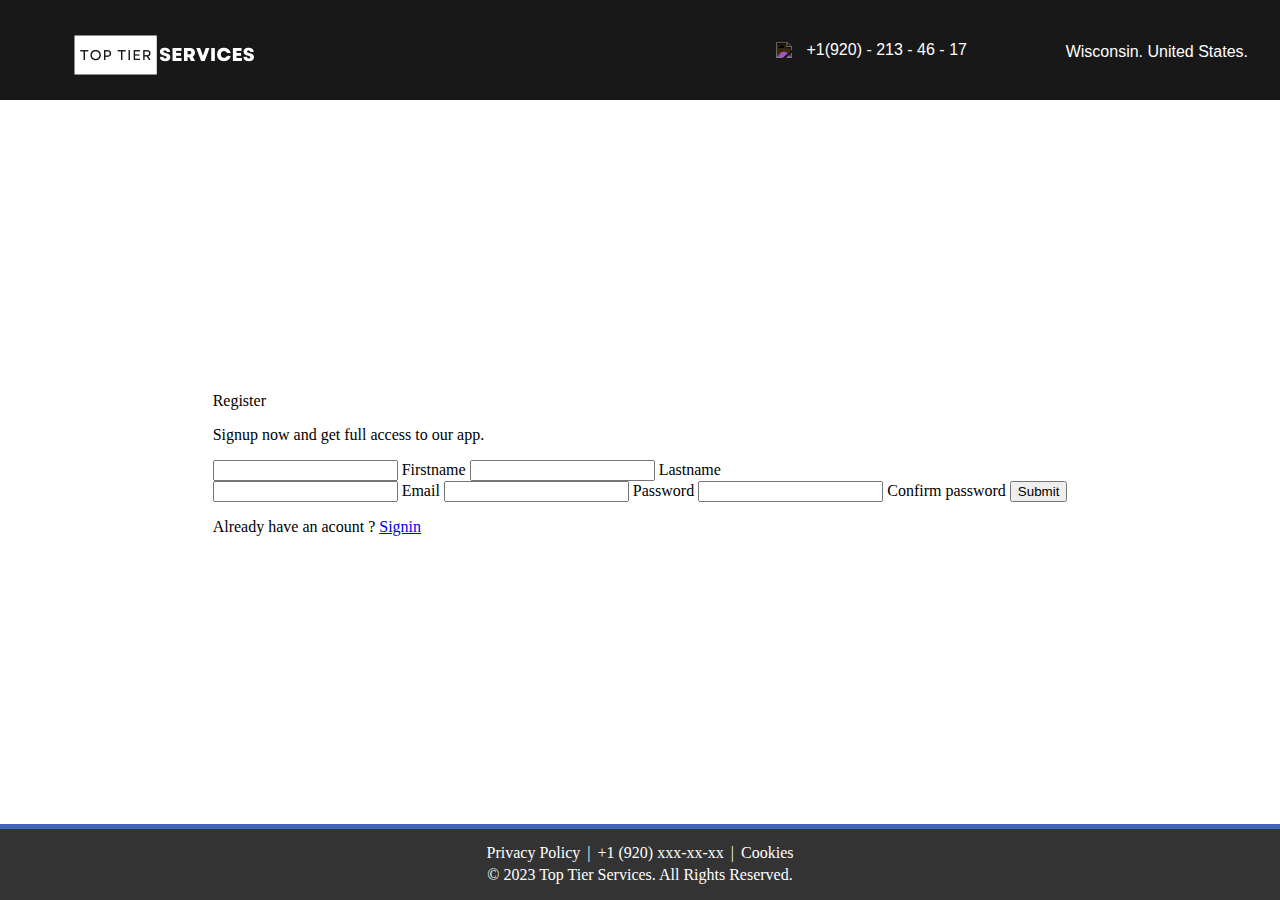
==== contact.html @ 98387a60 "0-" ====
<!DOCTYPE html>
<html lang="en">
<head>
    <meta charset="UTF-8">
    <meta http-equiv="X-UA-Compatible" content="IE=edge">
    <meta name="viewport" content="width=device-width, initial-scale=1.0">
    <link href="https://fonts.googleapis.com/css2?family=Raleway:wght@200&display=swap" rel="stylesheet">
    <link rel="stylesheet" href="style/css/hm.css" />
    <link rel="stylesheet" href="style/css/header.css" />
    <link rel="stylesheet" href="style/css/footer.css" />
    <title>Contact Us</title>
</head>
<body>
      <!-- Top level-->
      <div id="topBarContainer">
        <div id="fixBar">
                    <!-- Logo Strip -->
                <div id="topBarPanel">
                    <div id="topBarLeft">
                        <img id="logoImg" src="style/assets/img/logo.png">
                    </div>
                    <div id="topBarRight">
                        <div id="phoneContainer">
                            
                            <img id="phoneImg" src="style/assets/img/telephone.png">
                            <p id="numberText">+1(920) - 213 - 46 - 17</p>
                        </div>
                        <div id="adressContainer">
                            <p class="adress">Wisconsin. United States.</p>
                           
        
                        </div>
                    </div>
                </div>
                   </div>
        
            </div>

            <div id="formCont">
    <form class="form">
    <p class="title">Register </p>
    <p class="message">Signup now and get full access to our app. </p>
        <div class="flex">
        <label>
            <input required="" placeholder="" type="text" class="input">
            <span>Firstname</span>
        </label>

        <label>
            <input required="" placeholder="" type="text" class="input">
            <span>Lastname</span>
        </label>
    </div>  
            
    <label>
        <input required="" placeholder="" type="email" class="input">
        <span>Email</span>
    </label> 
        
    <label>
        <input required="" placeholder="" type="password" class="input">
        <span>Password</span>
    </label>
    <label>
        <input required="" placeholder="" type="password" class="input">
        <span>Confirm password</span>
    </label>
    <button class="submit">Submit</button>
    <p class="signin">Already have an acount ? <a href="#">Signin</a> </p>
</form>
</div>


           <!-- Footer -->
           <div id="footerCont">
            <div id="footer">
                <span>Privacy Policy</span> <span>|</span> <span>+1 (920) xxx-xx-xx</span> <span>|</span> <span>Cookies</span>
            </div>
            <p id="copyRight">© 2023 Top Tier Services. All Rights Reserved.</p>
        </div>
      </div>
</body>
</html>
---- style/css/hm.css ----
body, html{
    height: 100%;
    margin: 0;
}
body{
    display: flex;
    flex-direction: column;
}

#formCont{
    height: 95vh;
    display: flex;
    justify-content: center;
    align-items: center;
}
---- style/css/header.css ----
/* Navigator menu */
#topBarContainer{
    display: flex;
     justify-content: end;
 }
 
 #fixBar{
     display: flex;
      width: 100%;
      background-color: #181818;
      border-bottom: 4px solid rgb(255, 255, 255);
     justify-content: center;
     max-height: 100px;
  }
  
 
 #topBarPanel{
     display: flex;
     width: 95%;
     justify-content: space-between;
 
 }
 
 
 #logoImg{
  position: relative;
  top: -70px;
     height: 250px;
     filter: invert();
 }
 
 #topBarRight{
     height: fit-content;
     align-self: center;
     align-items: center;
     display: flex;
     justify-content: end;
     width: 80%;
 }
 
 #phoneContainer{
     display: flex;
     align-items: center;
     gap: 5%;
     width: 30%;
     height: fit-content;
 }
 
 #phoneImg{
     max-height: 30px;
     filter: invert();
 }
 
 #adressContainer{
     display: flex;
     flex-direction: column;
    justify-content: center;
 }
 
 #numberText{
     color: white;
     font-family: 'Lucida Sans', 'Lucida Sans Regular', 'Lucida Grande', 'Lucida Sans Unicode', Geneva, Verdana, sans-serif;
 }
 
 .adress{
     color: white;
     margin: 0;
     padding-top: 3px;
     font-family: 'Lucida Sans', 'Lucida Sans Regular', 'Lucida Grande', 'Lucida Sans Unicode', Geneva, Verdana, sans-serif;
 }





 /* Social Media Links */ 
 .SocialCard svg {
    height: 25px;
  }
  
  .SocialCard {
    position: relative;
    display: flex;
    align-items: center;
    justify-content: space-evenly;
    background-color: #181818;
        box-shadow: 0 1px 3px rgba(0,0,0,0.12), 0 1px 2px rgba(0,0,0,0.24);
    transition: all 0.3s cubic-bezier(0.25, 0.8, 0.25, 1);
    overflow: hidden;
    height: 50px;
  }
  
  
  
  .SocialCard .social-link {
    position: relative;
    display: flex;
    align-items: center;
    justify-content: center;
    width: 25%;
    height: 100%;
    color: whitesmoke;
    font-size: 24px;
    text-decoration: none;
    transition: 0.1s;
    border-radius: 50%;
  }
  
  .SocialCard .social-link svg {
    text-shadow: 1px 1px rgba(31, 74, 121, 0.7);
    transform: scale(1);
  }
  
  .SocialCard .social-link:hover {
    background-color: white;
    transform: scale(1.3);
  }
  
  #inv {
    filter: invert();
  }

  #inv:hover{
    filter: none;
  }
  



  
  
/* Empty Strip */
#empty{
  width: 100%;
  height: 100px;
  background-color: #264094;
  box-shadow:  inset 0px 5px black;
  display: flex;
}

#botStrip{
  display: flex;
  padding-bottom: 10px;
  width: 100%;
  height: 100px;
  background-color: #33333393;
    align-items: flex-end;
    justify-content: center;
}

#servicesTextContainer{
  display: flex;
  align-items: end;
    text-shadow: 1px -2px 1px black;

justify-content: start;
}

#servicesText{

  padding-left: 10px;
  padding-right: 10px;
  font-family: 'Kanit';
  font-size: 4em;
  font-weight: 600;
  color: #fdfdfe;

}



  /* Main Container */
#mainContainer{
    display: flex;
    align-self: center;
    background-color: white;
    flex-direction: column;
    width: 100%;
    background-image: url('../assets/img/cleanFull.jpg');
    background-size: cover;
}


#fixedBox{
  border-radius: 3px;
  cursor: default;
border-bottom: 1px solid grey;
height: 600px;
display: flex;
justify-content: center;
align-items: center;
}


#fixedLogo{
  display: flex;
  text-align: center;
  color: white;
  margin-left: 2%;
  position: absolute;
}


#topText{
  display: flex;
  flex-direction: column;
  align-items: center;
}

.loader {
  color: white;
  font-family: "Poppins",sans-serif;
  font-weight: 500;
  font-size: 25px;
  box-sizing: content-box;
  height: 40px;
  padding: 10px 10px;
  display: flex;
  border-radius: 8px;
  justify-content: center;
  background-color: rgba(0, 0, 0, 0.799);
  border: 1px solid rgba(255, 255, 255, 0.222);
  -webkit-backdrop-filter: blur(20px);
  backdrop-filter: blur(20px);
  margin-bottom: 20px;
}

#line{
  display: flex;
}

#phoneText{
  display: none;
}

.loader p{
  font-size: 2em;
  align-self: center;
}

.words {
  height: calc(100% + 20px);
  overflow: hidden;
}

.word {
  font-size: 2em;
    display: block;
    height: 100%;
    color: rgb(16, 162, 28);
    padding: 5px 5px 5px 5px;
    animation: spin_4991 4s infinite ease;
  }
  
  @keyframes spin_4991 {
    10% {
      -webkit-transform: translateY(-105%);
      transform: translateY(-115%);
    }
  
    25% {
      -webkit-transform: translateY(-100%);
      transform: translateY(-115%);
    }
  
    35% {
      -webkit-transform: translateY(-205%);
      transform: translateY(-212%);
    }
  
    50% {
      -webkit-transform: translateY(-200%);
      transform: translateY(-212%);
    }
  
    60% {
      -webkit-transform: translateY(-305%);
      transform: translateY(-320%);
    }
  
    75% {
      -webkit-transform: translateY(-300%);
      transform: translateY(-320%);
    }
  
    85% {
      -webkit-transform: translateY(-405%);
      transform: translateY(-413%);
    }
  
    100% {
      -webkit-transform: translateY(-400%);
      transform: translateY(-413%);
    }
  }
  



#underSlogan{
  margin-top: 1000px;
    text-align: center;
    color: black;
    padding: 0 15px 0 15px;
    background-color: rgba(255, 255, 255, 0.356);
    font-family: 'Roboto', sans-serif;
    margin-top: 0.5%;
    letter-spacing: 0.5px;
border-radius: 10px;
width:65%;
font-size: 1.4em;

}
---- style/css/footer.css ----
#footerCont{
    display: flex;
    flex-direction: column;
    width: 100%;
    background-color: #333333;
    box-shadow:  inset 0px 5px rgb(64 99 185);
    align-items: center;
}

#footerCont span{
    color: white;
}

#footer{
    display: flex;
    width:fit-content;
    margin-top: 20px;
    gap: 7px;
        justify-content: space-evenly;
    align-items: center;
}

#footer p{
    color: beige;
    font-family: 'Roboto', sans-serif;
    font-size: 1.2em;
}

#copyRight{
    color: white;
    width: fit-content;
    margin-top: 4px;
}
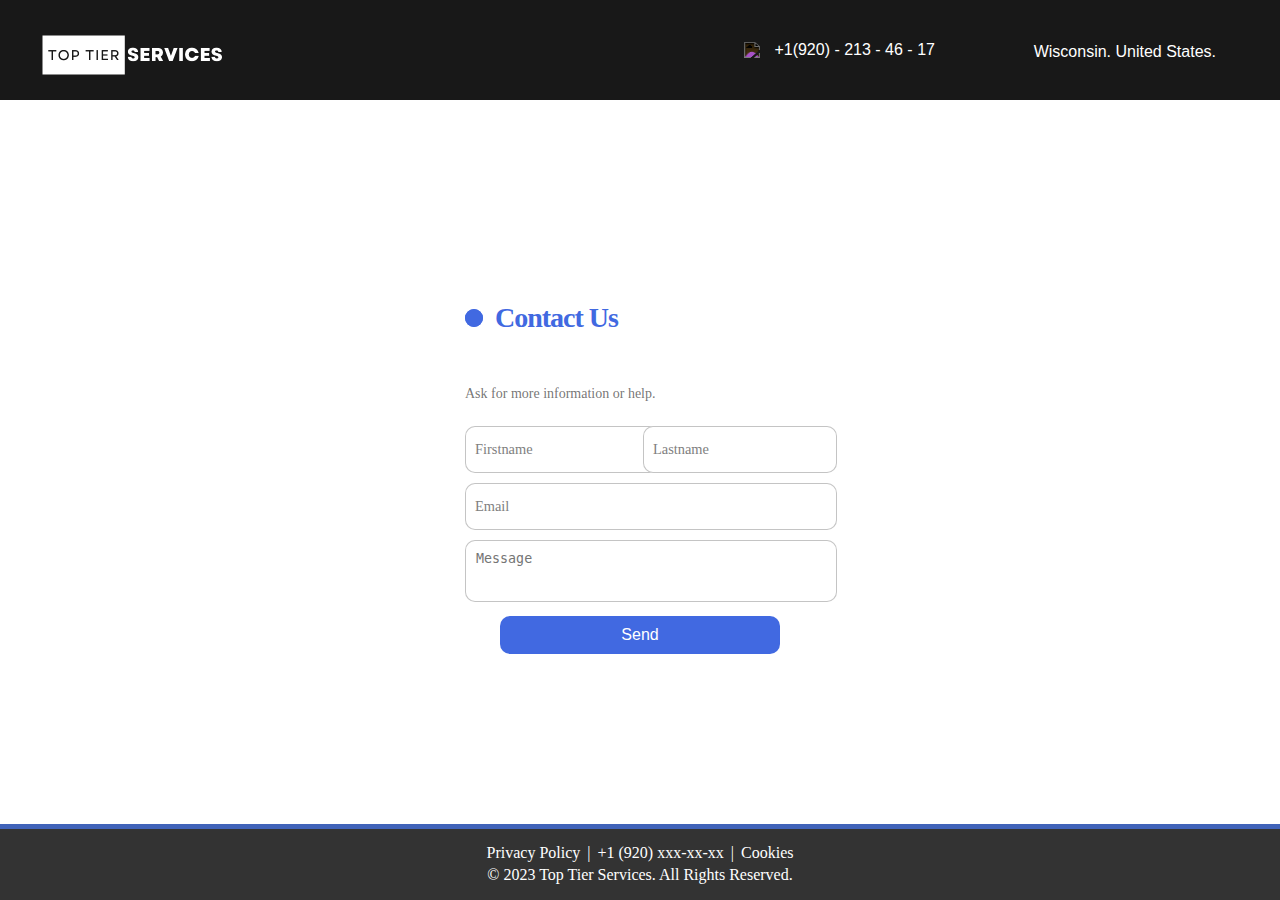
==== commit 11b8661b: "fix" ====
--- a/contact.html
+++ b/contact.html
@@ -8,6 +8,8 @@
     <link rel="stylesheet" href="style/css/hm.css" />
     <link rel="stylesheet" href="style/css/header.css" />
     <link rel="stylesheet" href="style/css/footer.css" />
+    <link rel="stylesheet" href="style/css/resize/headerResize.css" />
+
     <title>Contact Us</title>
 </head>
 <body>
@@ -38,8 +40,8 @@
 
             <div id="formCont">
     <form class="form">
-    <p class="title">Register </p>
-    <p class="message">Signup now and get full access to our app. </p>
+    <p class="title">Contact Us </p>
+    <p class="message">Ask for more information or help. </p>
         <div class="flex">
         <label>
             <input required="" placeholder="" type="text" class="input">
@@ -58,15 +60,10 @@
     </label> 
         
     <label>
-        <input required="" placeholder="" type="password" class="input">
-        <span>Password</span>
+        <textarea required="" placeholder="Message" type="password" class="input"></textarea>
     </label>
-    <label>
-        <input required="" placeholder="" type="password" class="input">
-        <span>Confirm password</span>
-    </label>
-    <button class="submit">Submit</button>
-    <p class="signin">Already have an acount ? <a href="#">Signin</a> </p>
+
+    <button class="submit">Send</button>
 </form>
 </div>
 
--- a/style/css/hm.css
+++ b/style/css/hm.css
@@ -12,4 +12,140 @@
     display: flex;
     justify-content: center;
     align-items: center;
-}+}
+
+.form {
+    display: flex;
+    flex-direction: column;
+    gap: 10px;
+    max-width: 350px;
+    background-color: #fff;
+    padding: 20px;
+    border-radius: 20px;
+    position: relative;
+  }
+  
+  .title {
+    font-size: 28px;
+    color: royalblue;
+    font-weight: 600;
+    letter-spacing: -1px;
+    position: relative;
+    display: flex;
+    align-items: center;
+    padding-left: 30px;
+  }
+  
+  .title::before,.title::after {
+    position: absolute;
+    content: "";
+    height: 16px;
+    width: 16px;
+    border-radius: 50%;
+    left: 0px;
+    background-color: royalblue;
+  }
+  
+  .title::before {
+    width: 18px;
+    height: 18px;
+    background-color: royalblue;
+  }
+  
+  .title::after {
+    width: 18px;
+    height: 18px;
+    animation: pulse 1s linear infinite;
+  }
+  
+  .message, .signin {
+    color: rgba(88, 87, 87, 0.822);
+    font-size: 14px;
+  }
+  
+  .signin {
+    text-align: center;
+  }
+  
+  .signin a {
+    color: royalblue;
+  }
+  
+  .signin a:hover {
+    text-decoration: underline royalblue;
+  }
+  
+  .flex {
+    display: flex;
+    width: 100%;
+    gap: 6px;
+  }
+  
+  .form label {
+    position: relative;
+  }
+  
+  .form label .input {
+    width: 100%;
+    padding: 10px 10px 20px 10px;
+    outline: 0;
+    border: 1px solid rgba(105, 105, 105, 0.397);
+    border-radius: 10px;
+  }
+  
+  .form label .input + span {
+    position: absolute;
+    left: 10px;
+    top: 15px;
+    color: grey;
+    font-size: 0.9em;
+    cursor: text;
+    transition: 0.3s ease;
+  }
+  
+  .form label .input:placeholder-shown + span {
+    top: 15px;
+    font-size: 0.9em;
+  }
+  
+  .form label .input:focus + span,.form label .input:valid + span {
+    top: 30px;
+    font-size: 0.7em;
+    font-weight: 600;
+  }
+
+  textarea{
+    resize: none;
+  }
+  
+  .form label .input:valid + span {
+    color: green;
+  }
+  
+  .submit {
+    align-self: center;
+    width: 80%;
+    border: none;
+    outline: none;
+    background-color: royalblue;
+    padding: 10px;
+    border-radius: 10px;
+    color: #fff;
+    font-size: 16px;
+  }
+  
+  .submit:hover {
+    background-color: rgb(56, 90, 194);
+  }
+  
+  @keyframes pulse {
+    from {
+      transform: scale(0.9);
+      opacity: 1;
+    }
+  
+    to {
+      transform: scale(1.8);
+      opacity: 0;
+    }
+  }--- a/style/css/header.css
+++ b/style/css/header.css
@@ -9,7 +9,7 @@
       width: 100%;
       background-color: #181818;
       border-bottom: 4px solid rgb(255, 255, 255);
-     justify-content: center;
+     justify-content: start;
      max-height: 100px;
   }
   
@@ -35,7 +35,7 @@
      align-items: center;
      display: flex;
      justify-content: end;
-     width: 80%;
+     width: 100%;
  }
  
  #phoneContainer{
--- a/style/css/resize/headerResize.css
+++ b/style/css/resize/headerResize.css
@@ -0,0 +1,54 @@
+
+@media only screen and (max-width: 734px) {
+
+.loader{
+    flex-direction: column;
+    font-size: .7em;
+    height: fit-content;
+}
+
+#line{
+    align-items: center;
+}
+
+#line p{
+    margin: 0;
+}
+
+.words{
+    height: 28px;
+}
+
+#fixedLogo{
+    display: flex;
+    justify-content: center;
+}
+
+
+
+#phoneText{
+display: block;
+font-size: 1.8em;
+}
+
+.words span{
+    padding-bottom: 1px;
+}
+
+
+    #phoneContainer{
+        display: none;
+    }
+    .address{
+        font-size: 0.8em;
+    }
+
+}
+
+
+@media only screen and (min-width: 1630px)
+{
+    #topText{
+        width: 70%;
+    }
+}
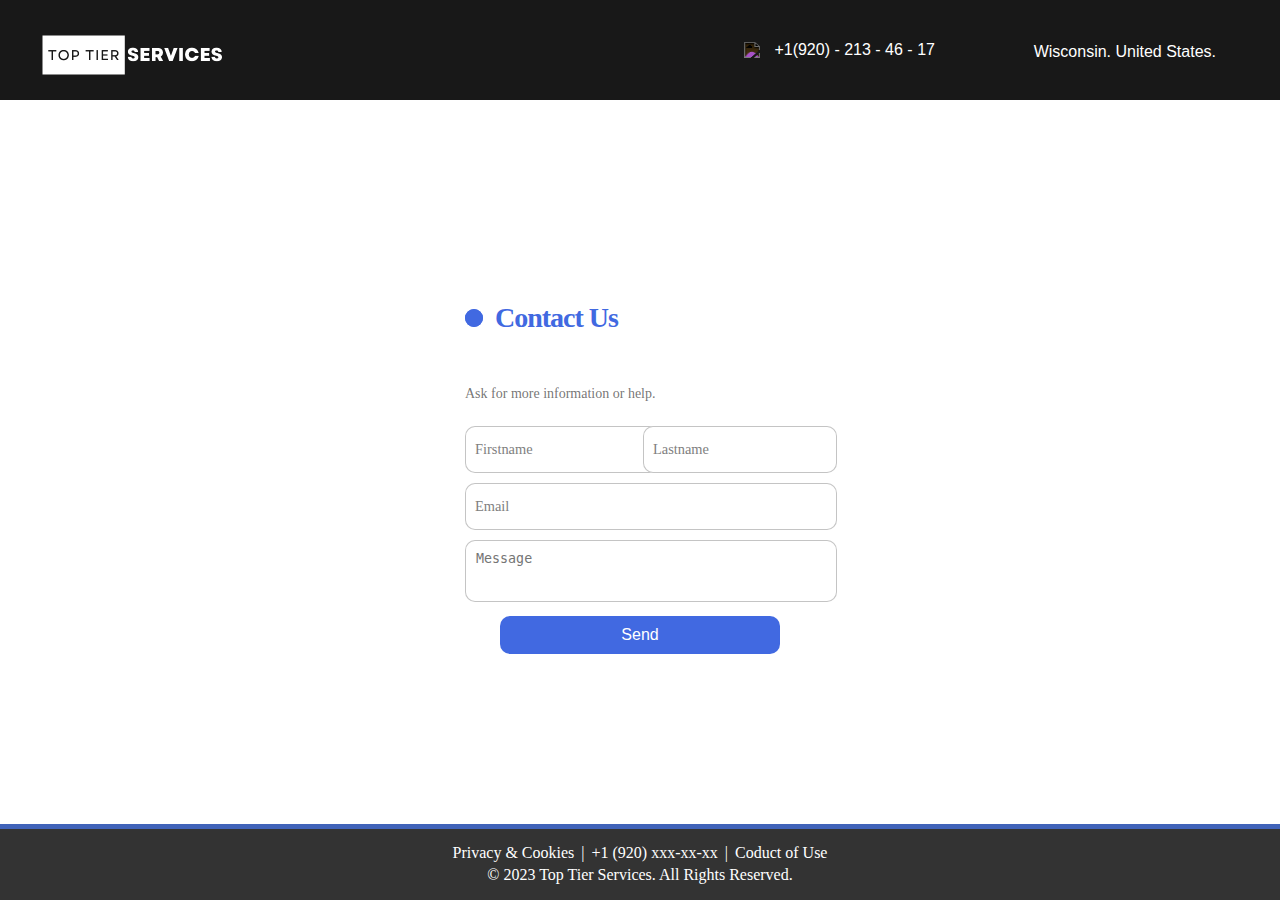
==== commit 7660c698: "navbar" ====
--- a/contact.html
+++ b/contact.html
@@ -19,6 +19,7 @@
                     <!-- Logo Strip -->
                 <div id="topBarPanel">
                     <div id="topBarLeft">
+                        <div id="hmLnk"></div>
                         <img id="logoImg" src="style/assets/img/logo.png">
                     </div>
                     <div id="topBarRight">
@@ -37,9 +38,8 @@
                    </div>
         
             </div>
-
             <div id="formCont">
-    <form class="form">
+    <form class="form" action="toptierservices9@gmail.com" method="POST">
     <p class="title">Contact Us </p>
     <p class="message">Ask for more information or help. </p>
         <div class="flex">
@@ -71,10 +71,11 @@
            <!-- Footer -->
            <div id="footerCont">
             <div id="footer">
-                <span>Privacy Policy</span> <span>|</span> <span>+1 (920) xxx-xx-xx</span> <span>|</span> <span>Cookies</span>
+                <a href="policy.html">Privacy & Cookies</a> <span>|</span> <span>+1 (920) xxx-xx-xx</span> <span>|</span> <span>Coduct of Use</span>
             </div>
             <p id="copyRight">© 2023 Top Tier Services. All Rights Reserved.</p>
         </div>
-      </div>
+        <script src="js/anim.js"></script>
+
 </body>
 </html>--- a/style/css/header.css
+++ b/style/css/header.css
@@ -3,7 +3,9 @@
     display: flex;
      justify-content: end;
  }
- 
+
+
+
  #fixBar{
      display: flex;
       width: 100%;
@@ -13,6 +15,15 @@
      max-height: 100px;
   }
   
+#hmLnk{
+  z-index: 11;
+  top: 30px;
+  left: 30px;
+  position: absolute;
+  width: 200px;
+  height: 50px;
+}
+
  
  #topBarPanel{
      display: flex;
--- a/style/css/footer.css
+++ b/style/css/footer.css
@@ -21,6 +21,15 @@
     align-items: center;
 }
 
+#footer a{
+    text-decoration: none;
+    color: white;
+}
+
+#footer a:hover{
+    text-decoration: underline;
+}
+
 #footer p{
     color: beige;
     font-family: 'Roboto', sans-serif;
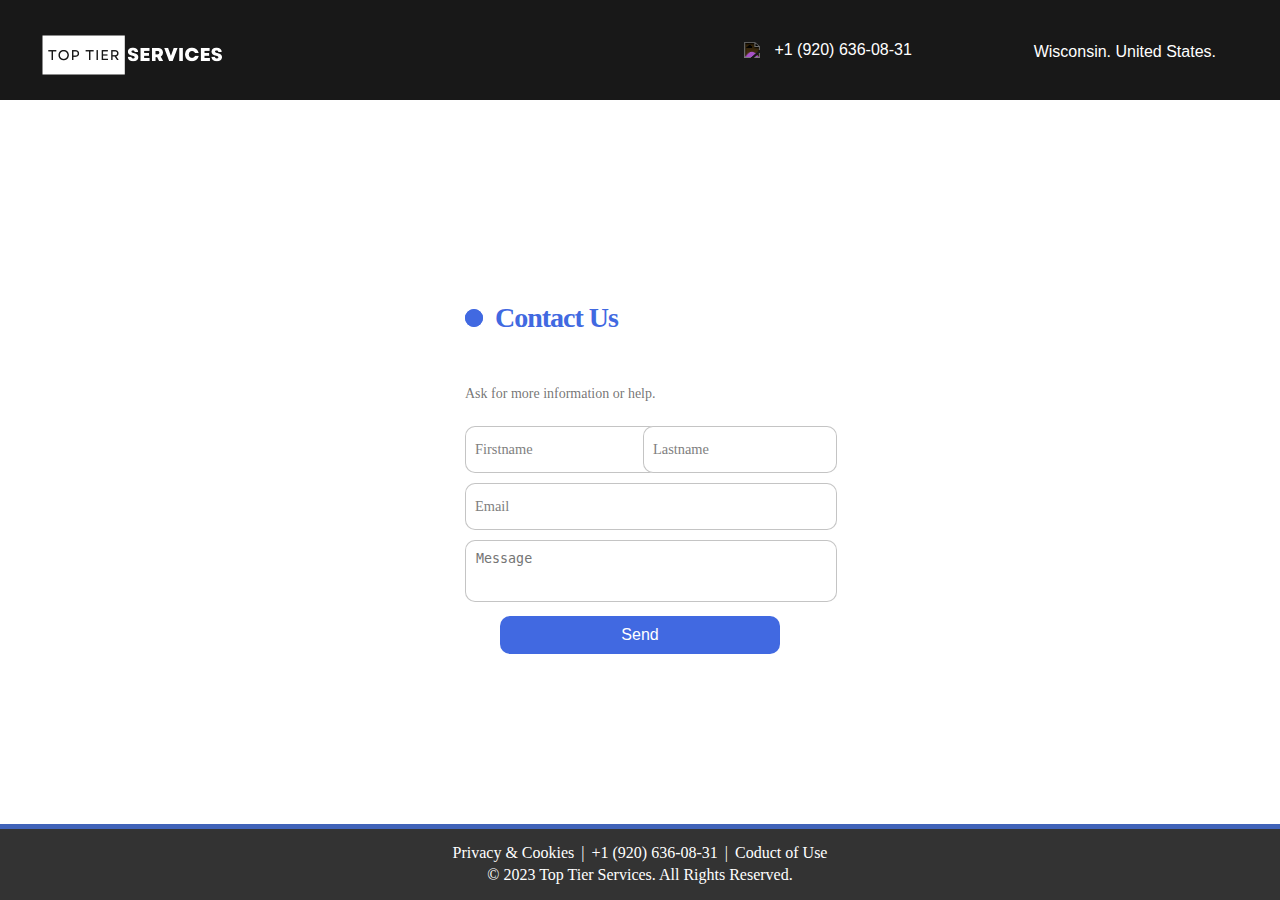
==== commit c02cd8a4: "ui fix" ====
--- a/contact.html
+++ b/contact.html
@@ -19,14 +19,14 @@
                     <!-- Logo Strip -->
                 <div id="topBarPanel">
                     <div id="topBarLeft">
-                        <div id="hmLnk"></div>
+                        <a href="index.html"><div id="hmLnk"></div></a>
                         <img id="logoImg" src="style/assets/img/logo.png">
                     </div>
                     <div id="topBarRight">
                         <div id="phoneContainer">
                             
                             <img id="phoneImg" src="style/assets/img/telephone.png">
-                            <p id="numberText">+1(920) - 213 - 46 - 17</p>
+                            <p id="numberText">+1 (920) 636-08-31</p>
                         </div>
                         <div id="adressContainer">
                             <p class="adress">Wisconsin. United States.</p>
@@ -71,7 +71,7 @@
            <!-- Footer -->
            <div id="footerCont">
             <div id="footer">
-                <a href="policy.html">Privacy & Cookies</a> <span>|</span> <span>+1 (920) xxx-xx-xx</span> <span>|</span> <span>Coduct of Use</span>
+                <a href="policy.html">Privacy & Cookies</a> <span>|</span> <span>+1 (920) 636-08-31</span> <span>|</span> <span>Coduct of Use</span>
             </div>
             <p id="copyRight">© 2023 Top Tier Services. All Rights Reserved.</p>
         </div>
--- a/style/css/header.css
+++ b/style/css/header.css
@@ -22,6 +22,7 @@
   position: absolute;
   width: 200px;
   height: 50px;
+  cursor: pointer;
 }
 
  
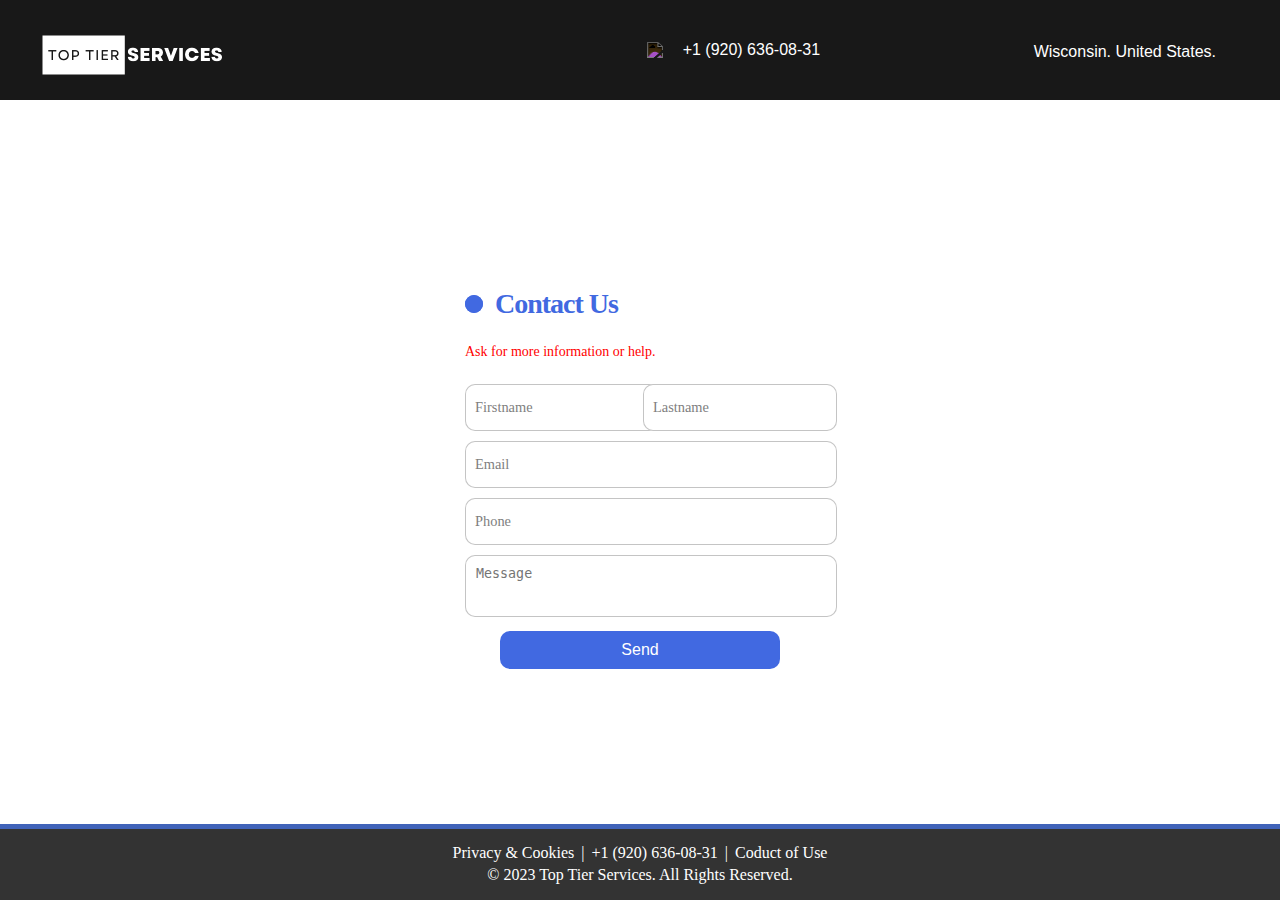
==== commit 1273844e: "succes fix" ====
--- a/contact.html
+++ b/contact.html
@@ -58,9 +58,14 @@
         <input required="" placeholder="" type="email" class="input">
         <span>Email</span>
     </label> 
+
+    <label>
+        <input required="" placeholder="" type="number" class="input">
+        <span>Phone</span>
+    </label> 
         
     <label>
-        <textarea required="" placeholder="Message" type="password" class="input"></textarea>
+        <textarea required="" placeholder="Message" type="text" class="input"></textarea>
     </label>
 
     <button class="submit">Send</button>
--- a/style/css/hm.css
+++ b/style/css/hm.css
@@ -34,6 +34,7 @@
     display: flex;
     align-items: center;
     padding-left: 30px;
+    margin-bottom: 0;
   }
   
   .title::before,.title::after {
@@ -58,8 +59,11 @@
     animation: pulse 1s linear infinite;
   }
   
+.message{
+  color: red;
+}
+
   .message, .signin {
-    color: rgba(88, 87, 87, 0.822);
     font-size: 14px;
   }
   
--- a/style/css/header.css
+++ b/style/css/header.css
@@ -25,7 +25,16 @@
   cursor: pointer;
 }
 
- 
+input[type=number]::-webkit-inner-spin-button, 
+input[type=number]::-webkit-outer-spin-button { 
+  -webkit-appearance: none; 
+}
+
+input[type=number] {
+  -moz-appearance: textfield;
+} 
+
+
  #topBarPanel{
      display: flex;
      width: 95%;
@@ -54,12 +63,12 @@
      display: flex;
      align-items: center;
      gap: 5%;
-     width: 30%;
+     width: 40%;
      height: fit-content;
  }
  
  #phoneImg{
-     max-height: 30px;
+     max-height: 23px;
      filter: invert();
  }
  
--- a/style/css/resize/headerResize.css
+++ b/style/css/resize/headerResize.css
@@ -25,6 +25,11 @@
 }
 
 
+#logoImg{
+    left: -30px;
+
+}
+
 
 #phoneText{
 display: block;
@@ -35,9 +40,22 @@
     padding-bottom: 1px;
 }
 
+#topBarRight{
+    flex-wrap: wrap;
+    justify-content: space-around;
+}
+
+#topBarLeft{
+    width: 45%;
+}
+
+#topBarPanel{
+    width: 100%;
+}
 
     #phoneContainer{
-        display: none;
+        width: fit-content;
+        gap:0;
     }
     .address{
         font-size: 0.8em;
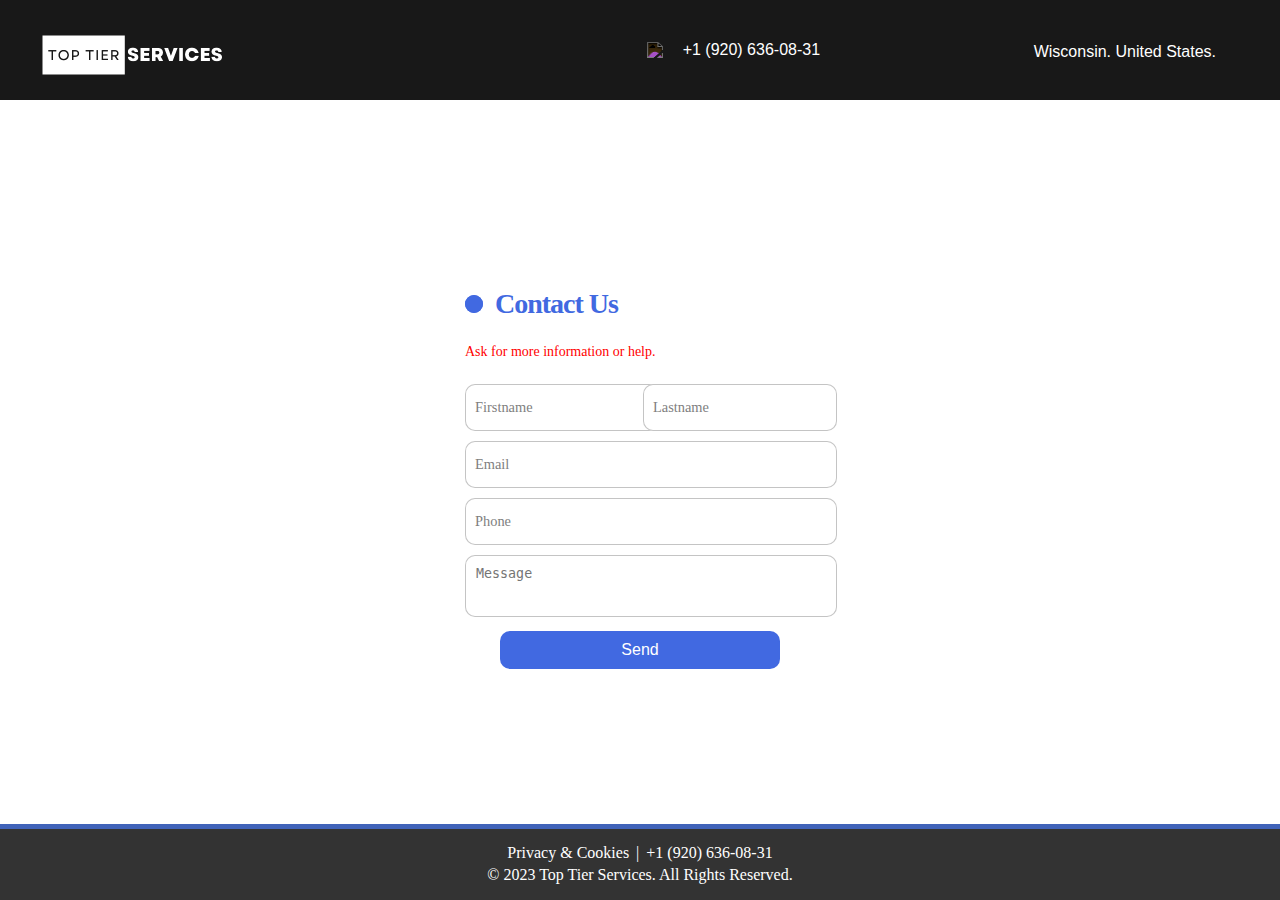
==== commit 242ea7d3: "footer" ====
--- a/contact.html
+++ b/contact.html
@@ -76,7 +76,7 @@
            <!-- Footer -->
            <div id="footerCont">
             <div id="footer">
-                <a href="policy.html">Privacy & Cookies</a> <span>|</span> <span>+1 (920) 636-08-31</span> <span>|</span> <span>Coduct of Use</span>
+                <a href="policy.html">Privacy & Cookies</a> <span>|</span> <span>+1 (920) 636-08-31</span> 
             </div>
             <p id="copyRight">© 2023 Top Tier Services. All Rights Reserved.</p>
         </div>
--- a/style/css/resize/headerResize.css
+++ b/style/css/resize/headerResize.css
@@ -56,6 +56,8 @@
     #phoneContainer{
         width: fit-content;
         gap:0;
+        position: relative;
+        top: -9px;
     }
     .address{
         font-size: 0.8em;
